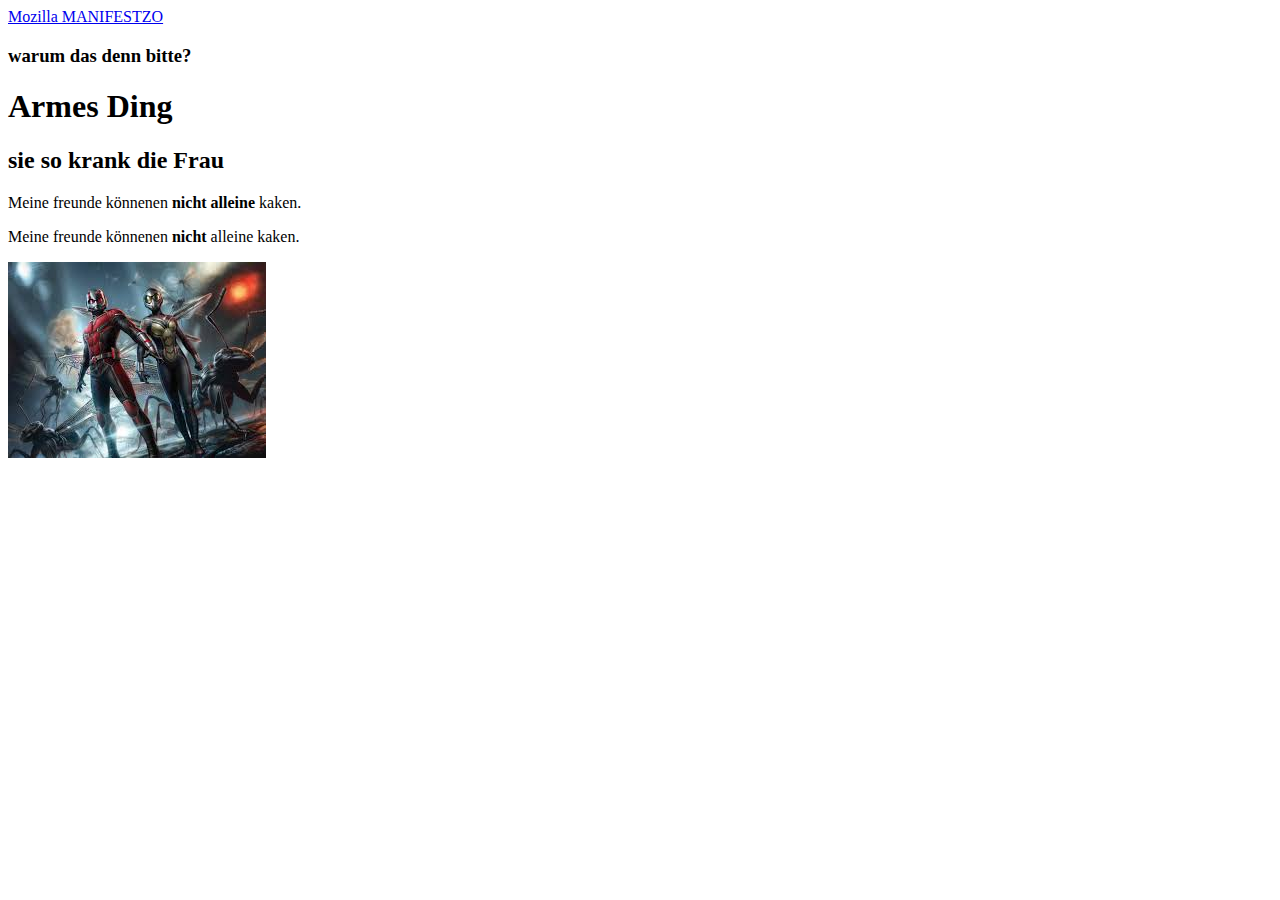
==== index.html @ 5b542c10 "uig" ====
<!DOCTYPE html>
<html>
  <head>
  	<link href="styles/style.css" rel="stylesheet" type="text/css">
  	<link href="https://fonts.googleapis.com/css2?family=Crimson+Pro&family=Literata">
    <meta charset="utf-8">
    <title>Mein Testseite</title>
  </head>
  <body>
  	<a href="https://www.mozilla.org/en-US/about/manifesto/">Mozilla MANIFESTZO<a/>
  	<h3>warum das denn bitte?</h3>
  	<h1>Armes Ding</h1>
  	<h2>sie so krank die Frau</h2>
   	<p>Meine freunde könnenen <strong>nicht alleine</strong> kaken.</p>
    <p>Meine freunde könnenen <strong>nicht</strong> alleine kaken.</p>
    <img src="images/images.jpg" alt="Mein Testbild">
  </body>
</html>
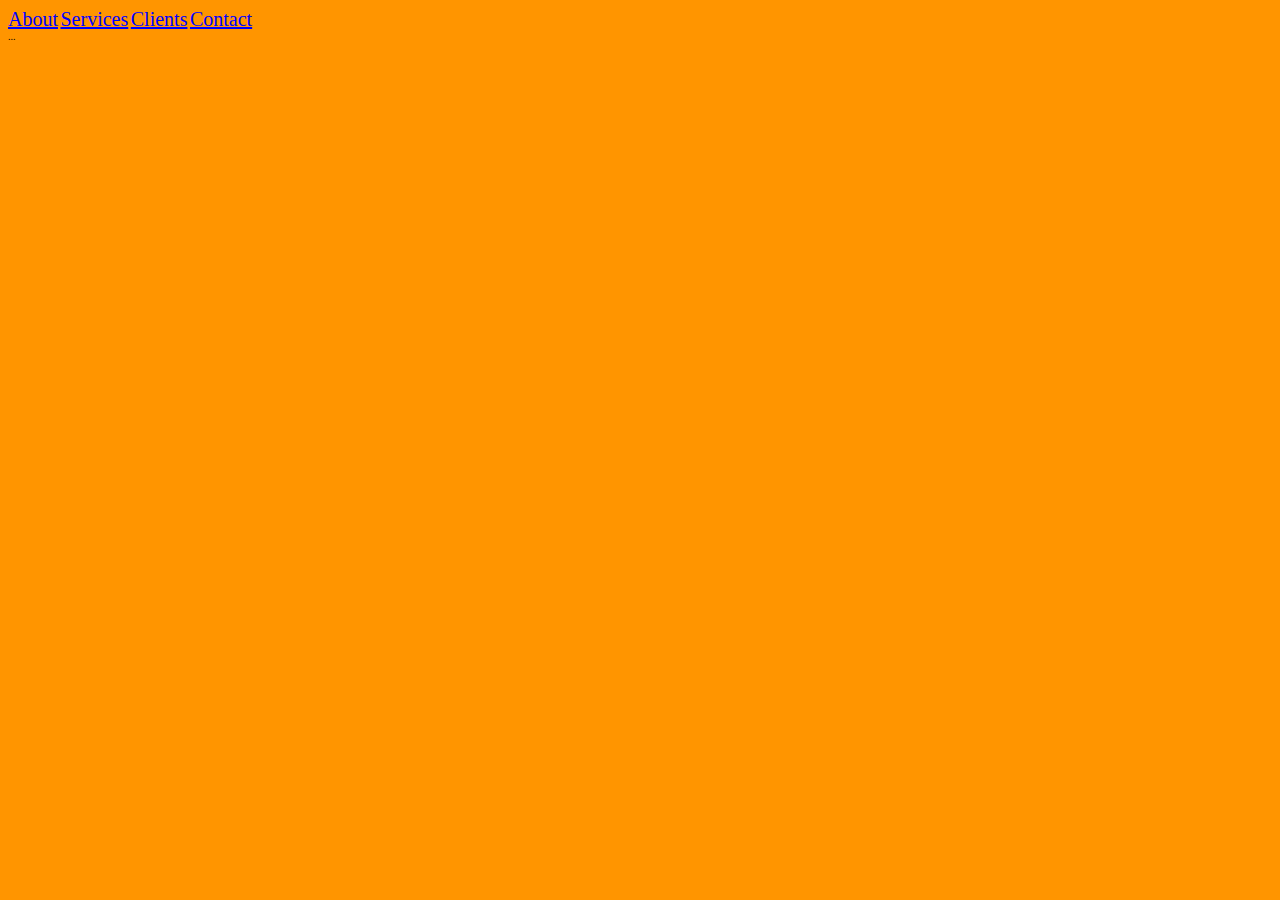
==== commit 2b71449a: "rezuhjg" ====
--- a/index.html
+++ b/index.html
@@ -4,15 +4,18 @@
   	<link href="styles/style.css" rel="stylesheet" type="text/css">
   	<link href="https://fonts.googleapis.com/css2?family=Crimson+Pro&family=Literata">
     <meta charset="utf-8">
-    <title>Mein Testseite</title>
+    <title>Hotel DeMangoua</title>
   </head>
   <body>
-  	<a href="https://www.mozilla.org/en-US/about/manifesto/">Mozilla MANIFESTZO<a/>
-  	<h3>warum das denn bitte?</h3>
-  	<h1>Armes Ding</h1>
-  	<h2>sie so krank die Frau</h2>
-   	<p>Meine freunde könnenen <strong>nicht alleine</strong> kaken.</p>
-    <p>Meine freunde könnenen <strong>nicht</strong> alleine kaken.</p>
-    <img src="images/images.jpg" alt="Mein Testbild">
+  <div class="sidenav">
+  <a href="#">About</a>
+  <a href="#">Services</a>
+  <a href="#">Clients</a>
+  <a href="#">Contact</a>
+</div>
+
+<div class="main">
+  ...
+</div>
   </body>
 </html>--- a/styles/style.css
+++ b/styles/style.css
@@ -0,0 +1,35 @@
+ html {
+  font-size: 10px; /* px bedeutet 'pixels': die Schriftgröße wird auf 10 Pixel gesetzt  */
+  font-family: Open Sans Condensed; /* hier kommt der Name der ausgewählten Schriftfamilie hin */
+}
+h1,h2 {
+	font-size: 60px;
+
+}
+p,h3 {
+	font-size: 40px;
+	line-height: 2;
+	letter-spacing: 1px;
+}
+html {
+  background-color: #FF9500;
+}
+a{
+	font-size: 20px;
+	color: blue;
+}
+a:hover{
+	color: darkblue;
+	font-size: 30px;
+
+}
+img {
+	position:  absolute;
+	top: 80px;
+	right:  200px;
+	height:  200px;
+	width: 200px;
+	
+  display: block;
+  margin: 0 auto;
+}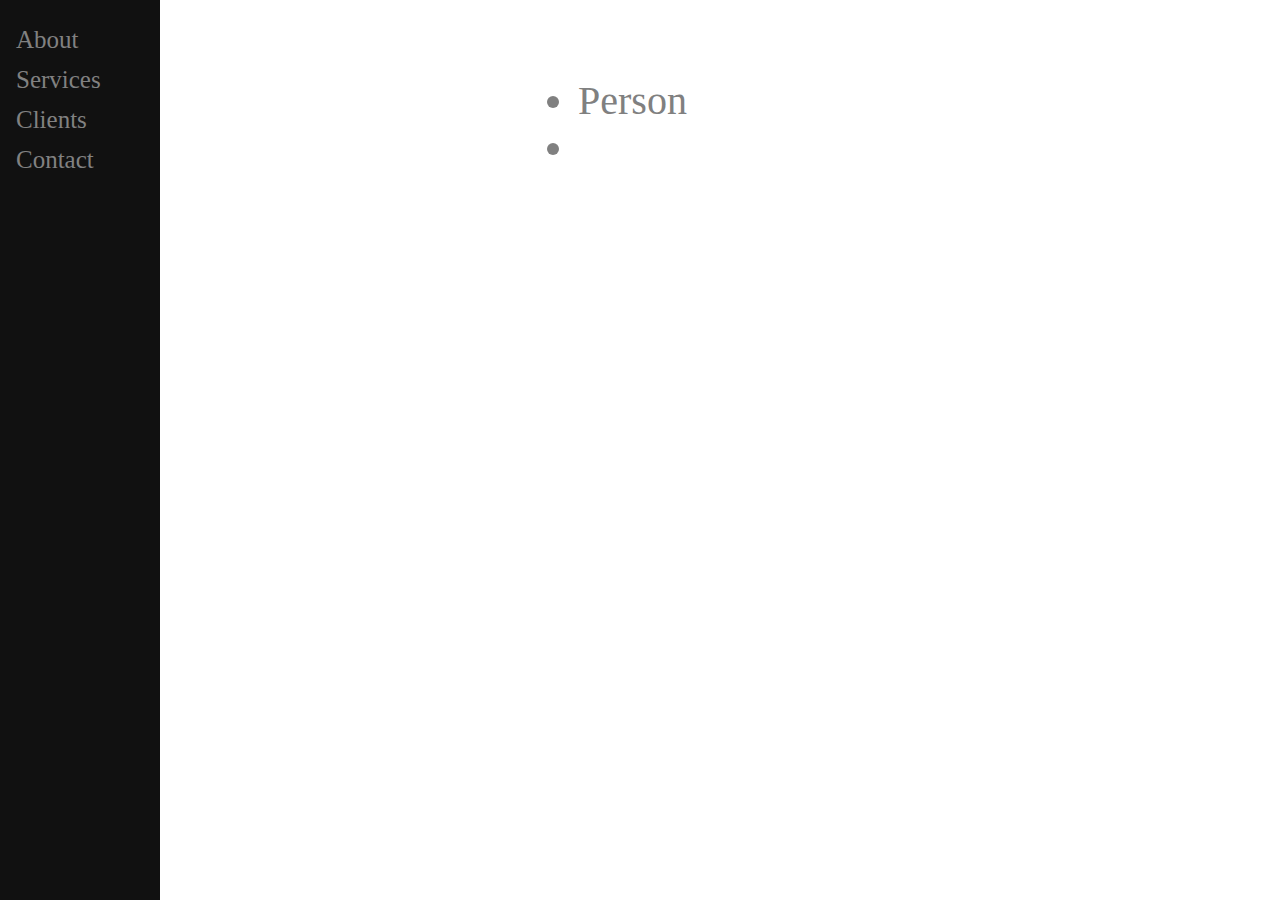
==== commit 6c8f62fb: "bootstrap add" ====
--- a/index.html
+++ b/index.html
@@ -15,7 +15,10 @@
 </div>
 
 <div class="main">
-  ...
+  <ul> 
+    <li>Person</li>
+    <li></li>
+  </ul>
 </div>
   </body>
 </html>--- a/styles/style.css
+++ b/styles/style.css
@@ -2,34 +2,80 @@
   font-size: 10px; /* px bedeutet 'pixels': die Schriftgröße wird auf 10 Pixel gesetzt  */
   font-family: Open Sans Condensed; /* hier kommt der Name der ausgewählten Schriftfamilie hin */
 }
-h1,h2 {
-	font-size: 60px;
+.sidenav {
+  height: 100%; /* Full-height: remove this if you want "auto" height */
+  width: 160px; /* Set the width of the sidebar */
+  position: fixed; /* Fixed Sidebar (stay in place on scroll) */
+  z-index: 1; /* Stay on top */
+  top: 0; /* Stay at the top */
+  left: 0;
+  background-color: #111; /* Black */
+  overflow-x: hidden; /* Disable horizontal scroll */
+  padding-top: 20px;
+}
+#foto {
+  margin-right: 1px;
+}
 
+/* The navigation menu links */
+.sidenav a {
+  padding: 6px 8px 6px 16px;
+  text-decoration: none;
+  font-size: 25px;
+  color: #818181;
+  display: block;
 }
-p,h3 {
+
+/* When you mouse over the navigation links, change their color */
+.sidenav a:hover {
+  color: #f1f1f1;
+}
+
+/* Style page content */
+.main {
+  margin-left: 560px; /* Same as the width of the sidebar */
+  margin-top: 30px;
+  padding: 0px 10px;
+}
+.main ul{
+	top: 100px;
+	font-size: 40px;
+	color: gray;
+	display: inline;
+}
+.main ul #slepp{
+  margin-right: 30px;
+}
+.main ul #contact{
+  margin-right: 30px;
+}
+.main ul #foto{
+  margin-right: 0px;
+}
+.main a:hover{
+	color: pink;
+}
+
+/* On smaller screens, where height is less than 450px, change the style of the sidebar (less padding and a smaller font size) */
+@media screen and (max-height: 450px) {
+  .sidenav {padding-top: 15px;}
+  .sidenav a {font-size: 18px;}
+}
+p{
+	grid-column-start: 1;
+	grid-column-end: 2;
+	grid-row-start: 1;
+	grid-row-end: 1;
 	font-size: 40px;
 	line-height: 2;
 	letter-spacing: 1px;
 }
 html {
-  background-color: #FF9500;
+
 }
-a{
-	font-size: 20px;
-	color: blue;
 }
 a:hover{
 	color: darkblue;
 	font-size: 30px;
 
 }
-img {
-	position:  absolute;
-	top: 80px;
-	right:  200px;
-	height:  200px;
-	width: 200px;
-	
-  display: block;
-  margin: 0 auto;
-}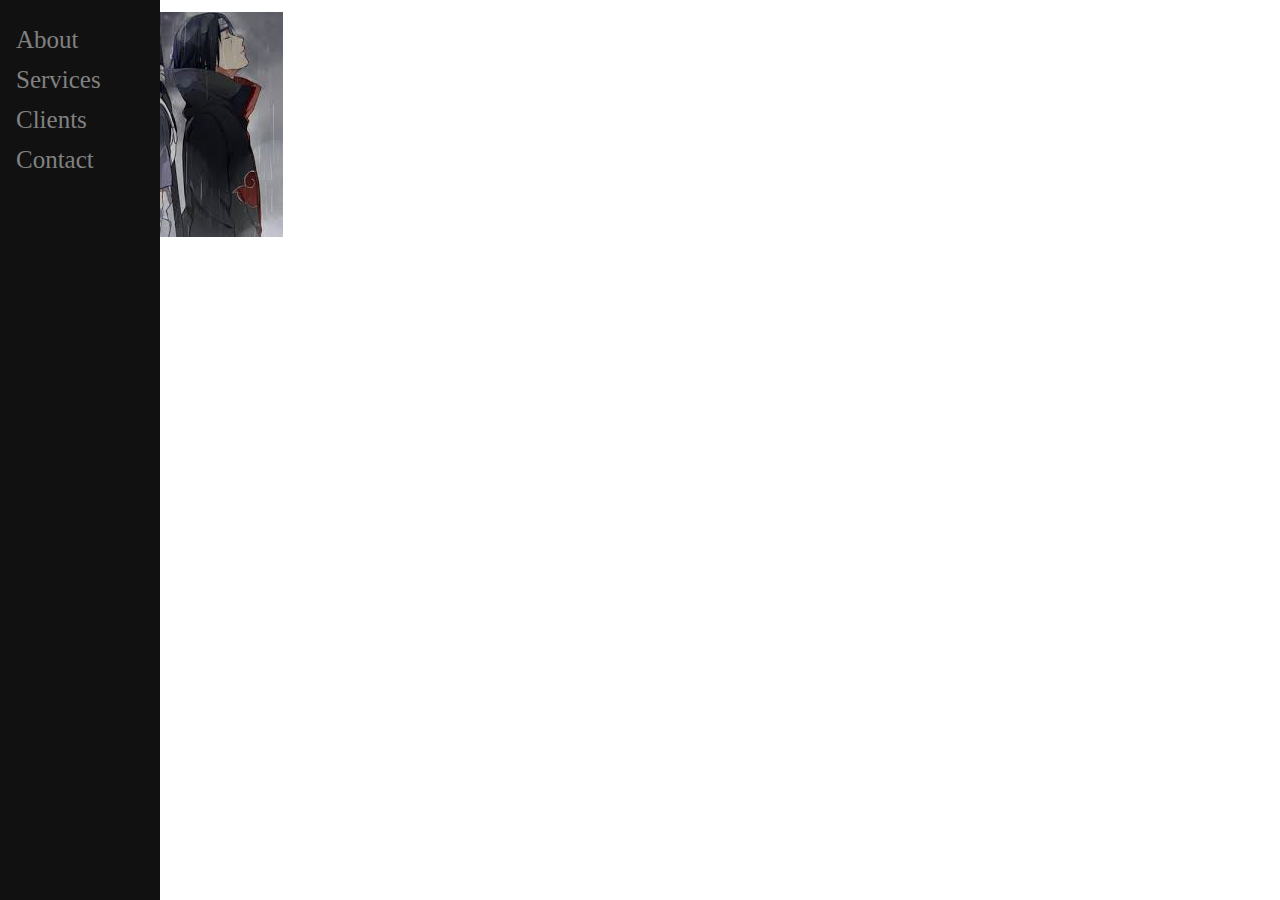
==== commit 6866cbfd: "advance" ====
--- a/index.html
+++ b/index.html
@@ -5,6 +5,8 @@
   	<link href="https://fonts.googleapis.com/css2?family=Crimson+Pro&family=Literata">
     <meta charset="utf-8">
     <title>Hotel DeMangoua</title>
+    <link href="https://cdn.jsdelivr.net/npm/bootstrap@5.0.2/dist/css/bootstrap.min.css" rel="stylesheet" integrity="sha384-EVSTQN3/azprG1Anm3QDgpJLIm9Nao0Yz1ztcQTwFspd3yD65VohhpuuCOmLASjC" crossorigin="anonymous">
+
   </head>
   <body>
   <div class="sidenav">
@@ -14,11 +16,11 @@
   <a href="#">Contact</a>
 </div>
 
-<div class="main">
-  <ul> 
-    <li>Person</li>
-    <li></li>
-  </ul>
+<div class="container">
+    <img src="images\images.jfif" alt="">
 </div>
-  </body>
+
+<script src="https://cdn.jsdelivr.net/npm/@popperjs/core@2.9.2/dist/umd/popper.min.js" integrity="sha384-IQsoLXl5PILFhosVNubq5LC7Qb9DXgDA9i+tQ8Zj3iwWAwPtgFTxbJ8NT4GN1R8p" crossorigin="anonymous"></script>
+<script src="https://cdn.jsdelivr.net/npm/bootstrap@5.0.2/dist/js/bootstrap.min.js" integrity="sha384-cVKIPhGWiC2Al4u+LWgxfKTRIcfu0JTxR+EQDz/bgldoEyl4H0zUF0QKbrJ0EcQF" crossorigin="anonymous"></script>
+</body>
 </html>--- a/styles/style.css
+++ b/styles/style.css
@@ -73,9 +73,15 @@
 html {
 
 }
-}
 a:hover{
 	color: darkblue;
 	font-size: 30px;
 
 }
+.container {
+  width: 20px;
+  margin-top: 12px;
+  margin-left: 50px;
+  background-color: antiquewhite;
+
+}
